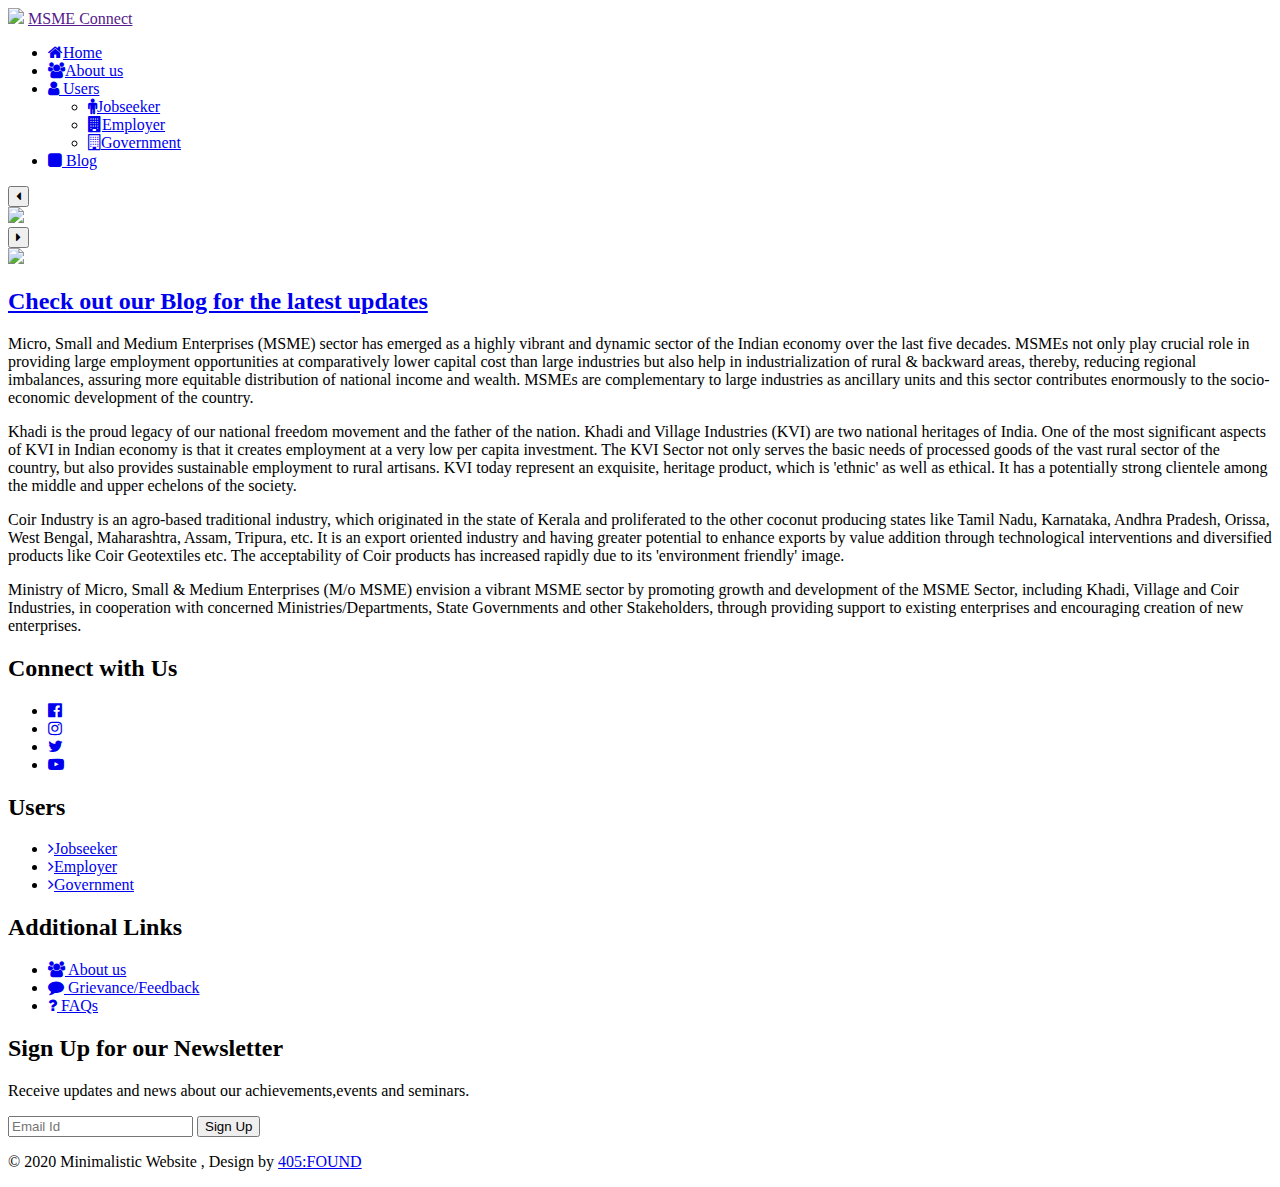
==== index.html @ 030dddd5 "added index.html" ====
<!DOCTYPE html>
<html lang="en">
<head>
    <meta charset="UTF-8">
    <title>Home</title>
    <link rel="stylesheet" href="css/style.css">
    <script src="https://ajax.googleapis.com/ajax/libs/jquery/3.5.1/jquery.min.js"></script>
    <link rel="stylesheet" href="https://stackpath.bootstrapcdn.com/font-awesome/4.7.0/css/font-awesome.min.css" integrity="sha384-wvfXpqpZZVQGK6TAh5PVlGOfQNHSoD2xbE+QkPxCAFlNEevoEH3Sl0sibVcOQVnN" crossorigin="anonymous">
    
</head>
<body onload="func()">   
    
    <div id="loader-bg">
                
        <div class="loader">
    
            <span></span>
            <span></span>
            <span></span>
            <span></span>
            <span></span>
            <span></span>
            <span></span>
            <span></span>
            <span></span>
            <span></span>
            <span></span>
            <span></span>
            <span></span>
            <span></span>
            <span></span>

        </div>
                
    </div>     
    
    
    <div class="container">
        
    <header class="header">

    <img src="Images/logo.png">
        
    <a class="link-title" href="">MSME Connect</a>    
    
    </header>
        
    <nav class="menu">
                
       <ul class="menu-list" id="menu-open">        
                   
           <li><a class="current" href="index.html"><i class="fa fa-home"></i>Home</a></li>
        
           <li><a href="about.html"><i class="fa fa-users"></i>About us</a></li>
                               
           <li><a href="users.html"><i class="fa fa-user"></i> Users</a>
                
                <ul class="sub">
           
                    <li><a href="form.html"><i class="fa fa-male"></i>Jobseeker</a></li>
                   
                    <li><a href="form.html"><i class="fa fa-building"></i>Employer</a></li>
                   
                    <li><a href="form_a.html"><i class="fa fa-building-o"></i>Government</a></li>
               
                </ul>    
            
            </li>

            <li><a href="blog.html"><i class="fa fa-square"></i> Blog</a></li>

                      
        </ul>            
                
    </nav>
        
        <article class="main">
                   
            <div class="box">        
            
                <div><button onclick="prev()" class="prev"><i class="fa fa-caret-left"></i></button></div>
    
                <img id="slider" src="Images/1.jpg">
    
                <div><button onclick="next()" class="next"><i class="fa fa-caret-right"></i></button></div>
        
            </div>
            
            <div class="poster">
                <div class="poster-pic">
                    <img src="Images/blog_poster.jpg">
                </div> 
                <div class="poster-text">
                    <h2><a href="blog.html">Check out our Blog for the latest updates</a></h2>
                </div>
            </div>   

            <div class="text">
            
                <p>Micro, Small and Medium Enterprises (MSME) sector has emerged as a highly vibrant and dynamic sector of the Indian economy over the last five decades. MSMEs not only play crucial role in providing large employment opportunities at comparatively lower capital cost than large industries but also help in industrialization of rural & backward areas, thereby, reducing regional imbalances, assuring more equitable distribution of national income and wealth. MSMEs are complementary to large industries as ancillary units and this sector contributes enormously to the socio-economic development of the country.</p>
                <p>Khadi is the proud legacy of our national freedom movement and the father of the nation. Khadi and Village Industries (KVI) are two national heritages of India. One of the most significant aspects of KVI in Indian economy is that it creates employment at a very low per capita investment. The KVI Sector not only serves the basic needs of processed goods of the vast rural sector of the country, but also provides sustainable employment to rural artisans. KVI today represent an exquisite, heritage product, which is 'ethnic' as well as ethical. It has a potentially strong clientele among the middle and upper echelons of the society.</p> 
                <p>Coir Industry is an agro-based traditional industry, which originated in the state of Kerala and proliferated to the other coconut producing states like Tamil Nadu, Karnataka, Andhra Pradesh, Orissa, West Bengal, Maharashtra, Assam, Tripura, etc. It is an export oriented industry and having greater potential to enhance exports by value addition through technological interventions and diversified products like Coir Geotextiles etc. The acceptability of Coir products has increased rapidly due to its 'environment friendly' image.</p>   
                <p>Ministry of Micro, Small & Medium Enterprises (M/o MSME) envision a vibrant MSME sector by promoting growth and development of the MSME Sector, including Khadi, Village and Coir Industries, in cooperation with concerned Ministries/Departments, State Governments and other Stakeholders, through providing support to existing enterprises and encouraging creation of new enterprises.</p>
            </div>
            
        </article>
        
        <footer class="footer-style">
        
            <div class="footer-text">   
                
                
                
                <div class="col">
                    
                    <div class="footer-heading"><h2 class="special-footer">Connect with Us</h2></div>
                        
                        <ul class="social">
        
                            <li><a href="#">
                                <span></span>
                                <span></span>
                                <span></span>
                                <span></span>
                                <i class="fa fa-facebook-official"></i>
                                </a>
                            </li>
            
                            <li><a href="#">
                                <span></span>
                                <span></span>
                                <span></span>
                                <span></span>
                                <i class="fa fa-instagram"></i>
                                </a>
                            </li>
            
                            <li><a href="#">
                                
                                <span></span>
                                <span></span>
                                <span></span>
                                <span></span>
                                <i class="fa fa-twitter"></i>
                                </a>
                            </li>
            
                            <li><a href="#">
                                
                                <span></span>
                                <span></span>
                                <span></span>
                                <span></span>
                                <i class="fa fa-youtube-play"></i>
                                </a>
                            </li>
            
                        </ul>            
                    
                </div>

                <div class="col">
                    
                    <div class="footer-heading"><h2 class="user">Users</h2></div>
                    
                    <ul>
                        
                        <li><a href="form.html"><i class="fa fa-angle-right"></i>Jobseeker</a></li>
                        <li><a href="form.html"><i class="fa fa-angle-right"></i>Employer</a></li>
                        <li><a href="form_a.html"><i class="fa fa-angle-right"></i>Government</a></li>
                    
                    </ul>
                    
                </div>
                    
                <div class="col">
                    
                    <div class="footer-heading"><h2>Additional Links</h2></div>
                        
                    <ul class="footer-menu">        
                
                        <li><a href="about.html"><i class="fa fa-users"></i> About us</a></li>
        
                        <li><a href="feedback.html"><i class="fa fa-comment"></i> Grievance/Feedback</a></li>
           
                        <li><a href="faq.html"><i class="fa fa-question"></i> FAQs</a></li>
           
                    </ul>
    
                    </div>
                    
                    
                    <div class="col">
                    
                        <div class="footer-heading"><h2 class="spl">Sign Up for our Newsletter</h2></div>
                    
                        <p>Receive updates and news about our achievements,events and seminars.</p>
                        
                        <form class="newsletter">
                        
                            <input type="text" class="input-field-footer" placeholder="Email Id" required>
                        
                            <button type="submit" class="submit-btn-footer">Sign Up</button>
                        
                        </form>
                        
                    </div>
                </div>
            
            
                        
                        
                <div class="bottom">
                        
                        <div class="cprt">                    
                            <p> &copy; 2020 Minimalistic Website , Design by <a href="#">405:FOUND</a></p>
                        </div>
                </div>   
            
                      
        </footer>
        
    </div> 
    
     <script>
         
        var loading = document.getElementById('loader-bg');
         
        function func(){
        loading.style.display = 'none';
        }
         
         var images = ["Images/1.jpg","Images/2.jpg","Images/3.jpg","Images/4.jpg"];
         var num=0;
         
        function next() {
            var slider=document.getElementById("slider");
            num++;
            if(num>=images.length)
                num=0;
            slider.src=images[num];
        }
         
        function prev() {
            var slider=document.getElementById("slider");
            num--;
            if(num<0)
                num=images.length-1;
            slider.src=images[num];
        }
        
        var t = setInterval(move,5000);
         
        var n=0; 
        
        function move() {
            var pic=document.getElementById("slider");
            n++;
            if(n>=images.length)
                n=0;
            pic.src=images[n];

        }   
        
        $(function() {
         
            $('.menu-list li').hover(function() {$('ul.sub',this).slideDown(500);},function() {$('ul.sub',this).slideUp(300);});
            });
         
    </script>
    
</body>
</html>
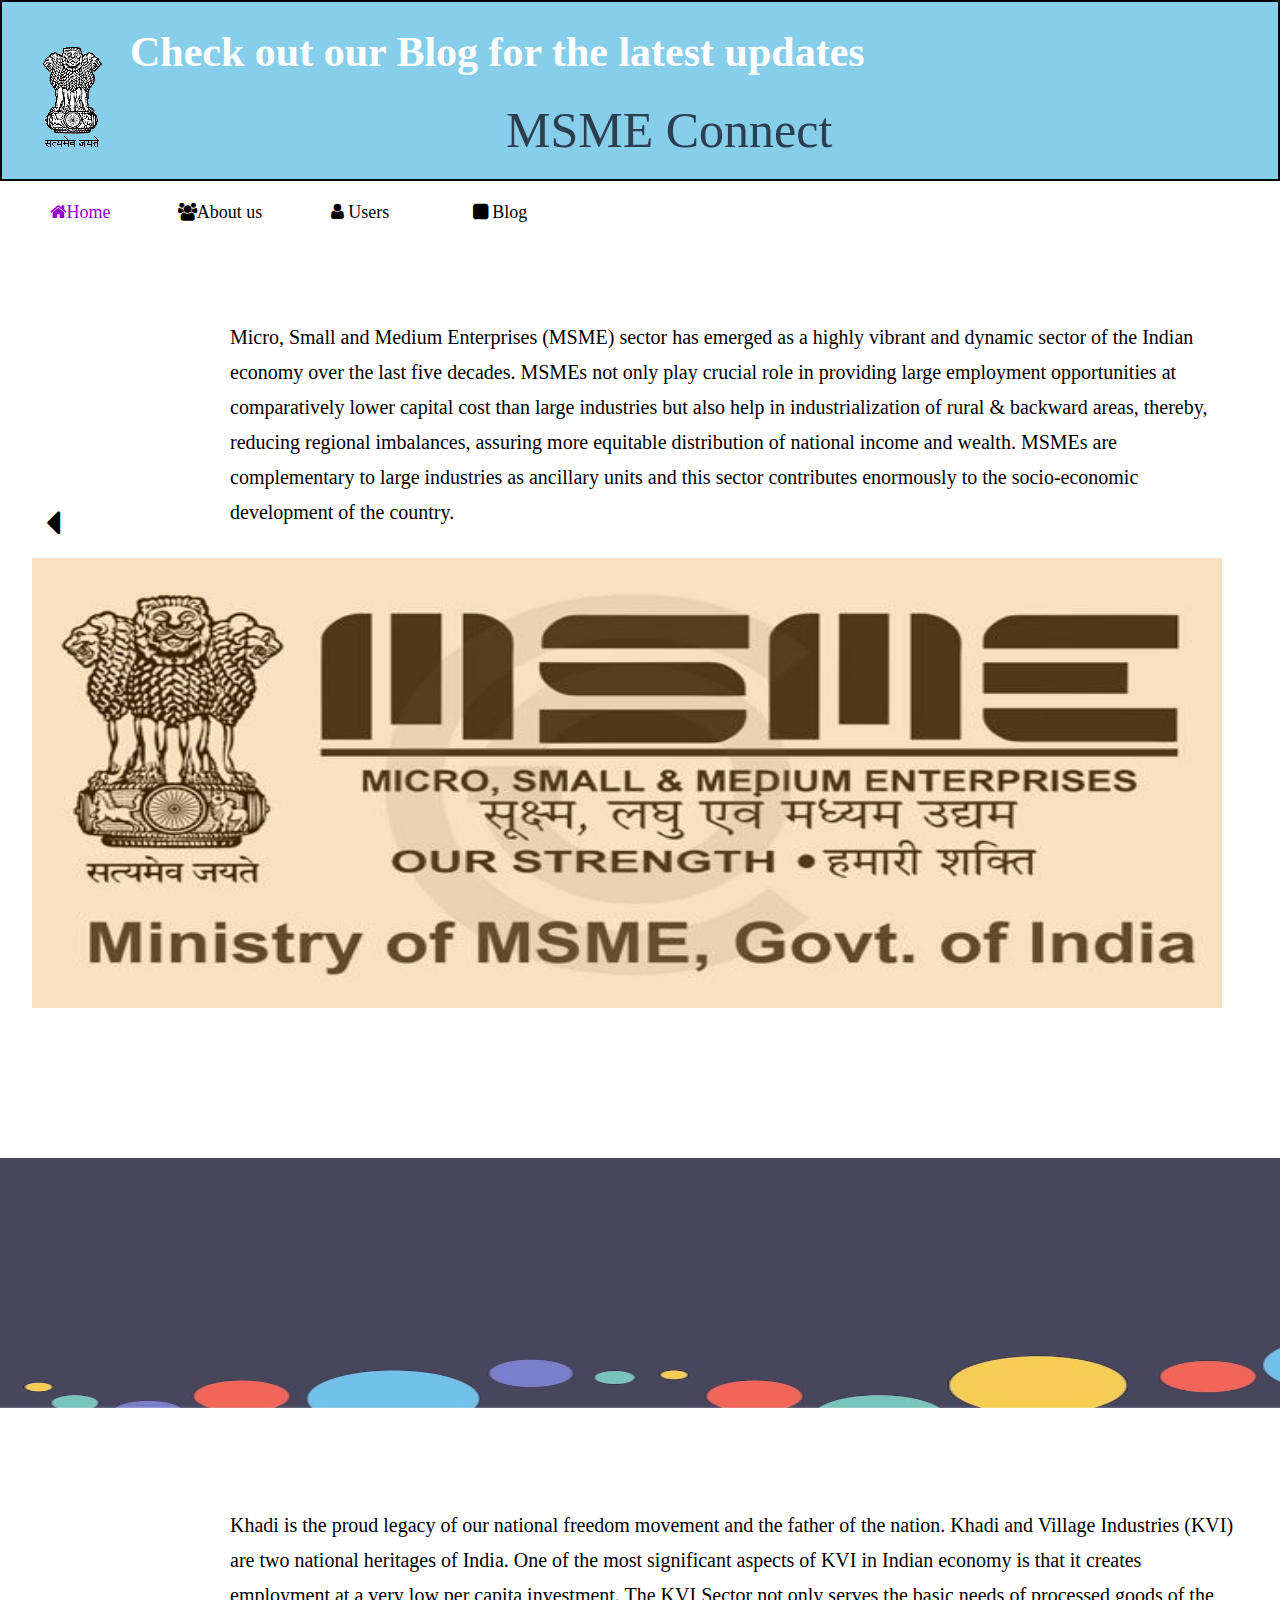
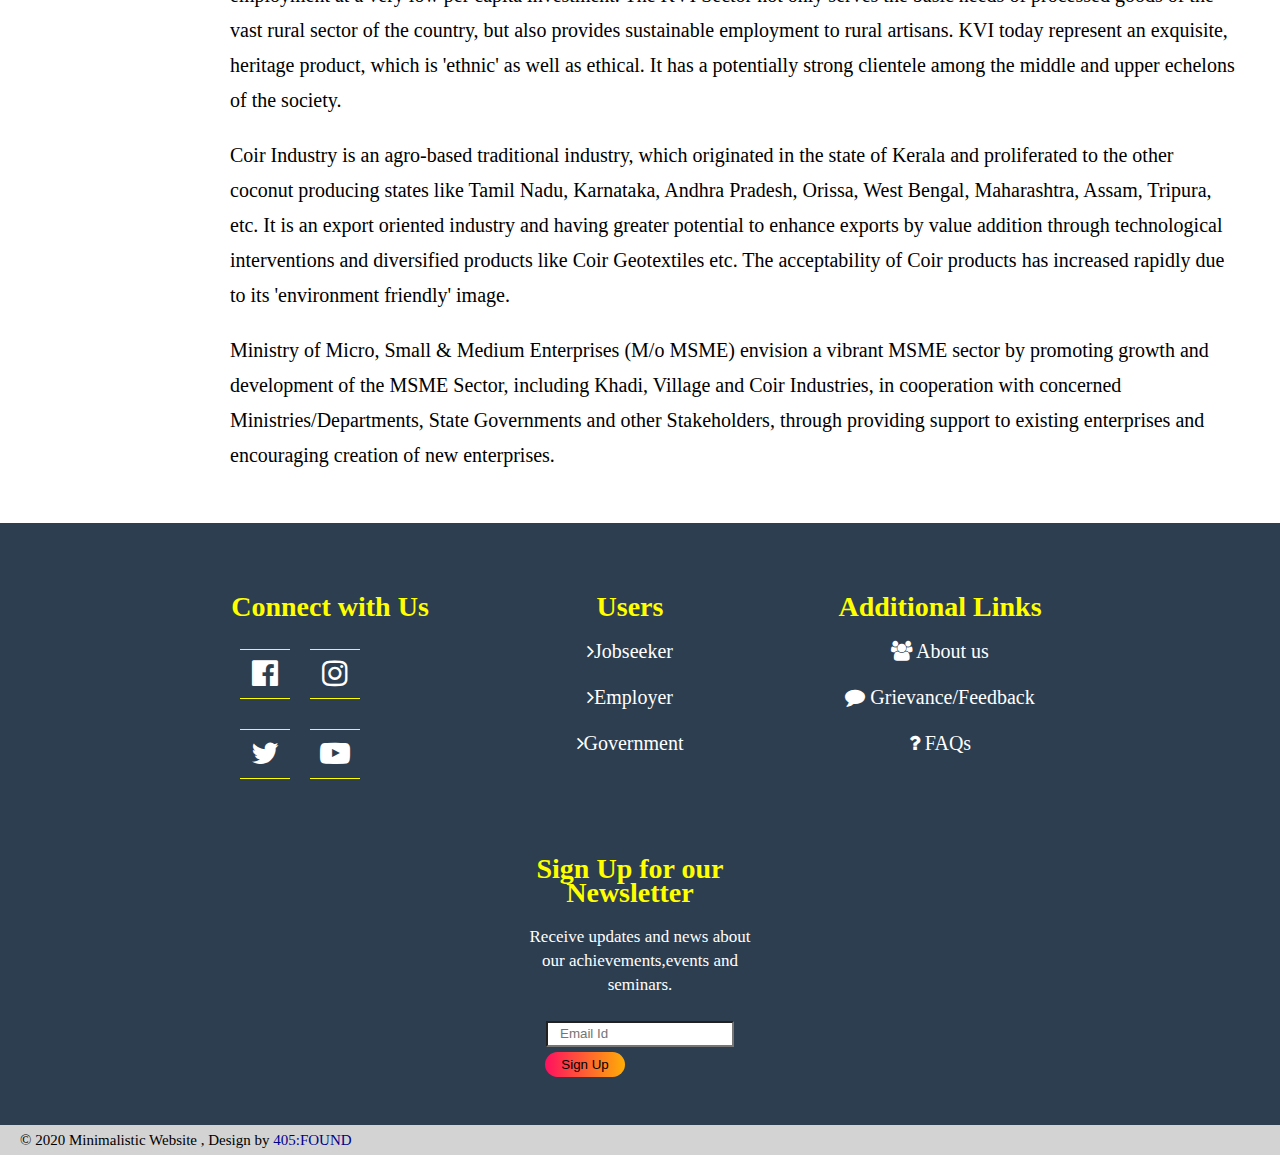
==== commit 9fc20042: "Check" ====
--- a/index.html
+++ b/index.html
@@ -225,7 +225,6 @@
      <script>
          
         var loading = document.getElementById('loader-bg');
-         
         function func(){
         loading.style.display = 'none';
         }
--- a/css/style.css
+++ b/css/style.css
@@ -0,0 +1,1051 @@
+body{
+    background: white;
+    margin: 0 ;
+    overflow-x: hidden;
+}
+
+.container{
+    width: 100%;
+    margin:0 auto;
+    background: white;
+    box-shadow: 0px 9px 13px 5px;
+    z-index: 1;
+}
+
+.header{
+    padding: 45px 0 20px 40px;
+    border: 2px solid black;
+    background-color: skyblue;
+}
+
+.menu{
+    padding: 6px 0 6px 0px;
+    width:100%;
+    height: 60px;
+}
+
+.menu ul{
+    list-style: none;
+    margin: 0;
+    padding: 0;
+    display: flex;
+}
+
+.menu li{
+    float: left;
+    width: 100px;
+    height: 50px;
+    line-height: 50px;
+    text-align: center;
+    position: relative;
+    margin: 0 20px;
+}
+
+.menu li a{
+    width: 120%;
+    height: 100%;
+    display: block;
+    color: black;
+    text-decoration: none;
+    font-size: 18px;
+    margin-left: 0;
+}
+
+.menu li a:hover{
+    background-color: #2c3e50;
+    color: white;
+}
+
+.menu ul .sub{
+    position: absolute;
+    display: none;
+    width: 120px;
+    background-color: white;
+}
+
+.menu ul .sub li a{
+    margin-left: -20px;
+}
+
+.main button{
+    margin-top: 225px;
+    float: left;
+    height: 50px;
+    cursor: pointer;
+    background-color: white;
+    font-size: 40px;    
+    border-style: none;
+}
+    
+.main button:hover{
+    color: grey;
+}
+    
+.main .box{
+    margin-left: -210px;
+}
+    
+.main img{
+    box-shadow: 1px 2px 10px 5px white;
+    float: left;
+    margin-right: 12px;
+    margin-left: 12px;
+    margin-top: 10px;
+    width: 1190px;
+    height: 450px;
+    margin-bottom: 100px;
+}
+    
+.main .prev{
+    margin-left: 20px;
+    box-shadow: 0; 
+}
+    
+.main .next{
+    margin-right: 0px
+}
+
+.main .text{
+    margin-top: 20px;
+    padding: 0px;
+    font-size: 20px;
+    line-height: 35px;
+
+}
+
+.main .poster-pic img{
+    width: 1350px;
+    height: 250px;
+    margin-top: 50px;
+    margin-left: -231px;
+}
+
+.main .poster-text h2 a{
+    position: relative;
+    bottom: 230px;
+    font-size: 42px;
+    left: -100px;
+    text-decoration: none ;
+    color: white;
+}
+
+.main .poster-text h2 a:hover{
+    color: yellow;
+    text-decoration: underline;
+    text-decoration-color: white;
+}
+
+/* .main .poster-text{
+    position: relative;
+} */
+    
+.footer-style{
+    padding-top:32px;
+    font-size: 15px;
+    line-height: 24px;
+    font-family: 'open_sanssemibold';
+    width: 100%;
+    overflow: hidden;
+    padding-bottom: 100px;
+    background: #2C3E50;
+    height: 500px;
+}
+    
+.footer-style .footer-text{
+    width: 940px;
+    margin: 0 auto;
+    position: relative;
+}
+
+.footer-text .col{
+    width: 240px;
+    float: left;
+    margin-top: 20px;
+    margin-right: 30px;
+    margin-left: 40px;
+    margin-bottom: 40px;
+    text-align: center;
+}
+ 
+.col p{
+    color: white;
+    font-size: 17px;
+}
+    
+.col a{
+    color: white;
+    text-decoration: none;
+    font-size: 20px;
+    margin-left: -60px;
+}
+
+.footer-heading{
+    margin-left: -20px;
+    margin-bottom: 20px ;
+}
+
+.col a:hover{
+    color: yellow;
+}
+    
+.col h2{
+    color: yellow;
+    font-size: 28px;
+}
+
+.col .special-footer{
+    margin-left: 20px;
+    margin-bottom:-20px ;
+}
+
+.col ul{
+    list-style: none;
+}
+
+.footer-style .bottom{
+    height: 30px;
+    line-height: 30px;
+    background-color: lightgray;
+}
+
+.bottom .cprt{
+    width: 940px;
+    margin-top:570px;
+    margin-bottom: 3px;
+    margin-left: 0px;
+    margin-right: 10px;
+    position: relative;
+    padding-bottom: 50px;
+    padding-left: 20px;
+}
+
+.bottom .cprt a{
+    text-decoration: none;
+    color: darkblue;
+    font-family: "Algerian";
+}
+
+.bottom .cprt a:hover{
+    color: red;
+}
+
+.col .newsletter .input-field-footer{
+    width: 160px;
+    height: 20px;
+    line-height: 20px;
+    background-color: #FFF;
+    margin-top: 7px;
+    padding-left: 12px;
+    padding-right: 12px;
+}
+
+.col .newsletter .submit-btn-footer{
+    width: 80px;
+    padding: 5px 2px;
+    cursor: pointer;
+    display: block;
+    margin: auto;
+    margin-left: 25px;
+    margin-top: 5px;
+    background: linear-gradient(to right,#ff105f,#ffad06);
+    border: 0;
+    outline: 0;
+    border-radius: 30px;
+}
+
+.col .newsletter .submit-btn-footer:hover{
+    color: white; 
+}
+
+.col ul li{
+    margin-bottom: 20px;
+}
+    
+.col .social li a{
+    
+    display: block;
+    position: relative;
+    width: 50px;
+    height: 50px;
+    line-height: 50px;
+    font-size: 30px;
+    text-align: center;
+    background: #2C3E50;
+    color: white;
+    margin: 0 10px;
+    margin-top: 30px;
+    margin-right: 30px;
+    margin-left: -10px;
+    transition: .5s;
+    float: left;
+}
+
+.col .social li a span{
+    position: absolute;
+    transition: transform .5s;
+}
+
+.col .social li a span:nth-child(1),
+.col .social li a span:nth-child(3) 
+{
+    width: 100%;
+    height: 1px;
+    background: yellow;
+}
+
+.col .social li a span:nth-child(1){
+    top: 0;
+    left: 0;
+    transform-origin: right;
+}
+
+.col .social li a:hover span:nth-child(1){
+    transform: scaleX(0);
+    transform-origin: left;
+    transition: transform .5s;
+}
+
+.col .social li a span:nth-child(3){
+    bottom: 0;
+    left: 0;
+    transform-origin: left;
+}
+
+.col .social li a:hover span:nth-child(3){
+    transform: scaleX(0);
+    transform-origin: right;
+    transition: transform .5s;
+}
+
+.col .social li a span:nth-child(2),
+.col .social li a span:nth-child(4) 
+{
+    width: 1px;
+    height: 100%;
+    background: yellow;
+}
+
+.col .social li a span:nth-child(2){
+    top: 0;
+    left: 0;
+    transform: scaleY(0);
+    transform-origin: bottom;
+}
+
+.col .social li a:hover span:nth-child(2){
+    transform: scaleY(1);
+    transform-origin: top;    
+    transition: transform .5s;
+}
+
+.col .social li a span:nth-child(4){
+    top: 0;
+    right: 0;
+    transform: scaleY(0);
+    transform-origin: top;
+}
+
+.col .social li a:hover span:nth-child(4){
+    transform: scaleY(1);
+    transform-origin: bottom;    
+    transition: transform .5s;
+}
+
+h1 {
+    margin: 0px;
+    color:black;
+    font-size: 24px;
+    font-family: "Arial Black";
+    font-weight: normal;
+}
+
+h2{
+    color: white;
+    font-size: 15px;
+    margin: 20px 0 5px 0;
+}
+
+.main{
+    margin: 0 0 0 230px;
+    padding: 0px 40px 30px 0;
+    color:Black;
+    font-family: "Georgia";
+    font-size: 13px;
+    line-height: 18px;
+    text-emphasis: justify; 
+}
+
+.link-title{
+    text-decoration: none;
+    font-size: 24px;
+    color: #2c3e50;
+    font-size: 50px;
+    margin-left: 400px;
+    
+}
+
+#home-image img {
+    width: 100%;
+}   
+
+.menu .current {
+    color: darkviolet;   
+}
+
+/****ABOUT PAGE STYLES****/
+
+#about-page .description {
+    clear: both;
+    margin-left: -150px;
+    margin-top: 150px;
+}
+
+#about-page .description ul li{
+    font-size: 24px;
+    margin-bottom: 25px;
+    list-style: square;
+}
+
+.inner-banner img{
+    width: 100%;
+    height: 250px;
+    margin-top: 100px;
+}
+
+.inner-banner .inner-text h2,h3{
+    position: relative;
+    color: white;
+}
+
+.inner-banner .inner-text {
+    width: 100%;
+    position: relative;
+    margin-top: -200px;
+}
+
+.inner-banner .inner-text h2{
+    font-size: 42px;
+    margin-left: 100px;
+}
+
+.inner-banner .inner-text h3{
+    font-size: 20px;
+    margin-left: 100px;    
+}
+
+.inner-banner .inner-text h3 a{
+    text-decoration: none;
+    color: #039eee;
+}
+
+/***USERS STYLES***/
+
+.users-head h1{
+    margin-left: 500px;
+    margin-top: 40px;
+    text-decoration: underline;
+    font-family:"Algerian";
+    color: purple;
+    text-decoration-color: black;
+}
+
+.card{
+    top: 50%;
+    left: 10%;
+    margin-top: 200px;
+    width: 250px;
+    height: 350px;
+    bottom: 50px;
+}
+
+.card .front img{
+    height: 350px;
+    width: 250px;
+    position: absolute;
+}
+
+.card .back{
+    position: absolute;
+    width: 100%;
+    height: 100%;
+    background: grey;
+}
+
+.card .back .details{
+    position: absolute;
+    top: 50%;
+    transform: translateY(-50%);
+    left: 0;
+    width: 100%;
+    text-align: center;
+    padding: 20px;
+    box-sizing: border-box;
+}
+
+.card .back .details h2{
+    margin: 0;
+    padding: 0;
+    font-size: 28px;
+    color: #000;
+    margin-bottom: 20px;
+}
+
+.card .back .details .users-btn{
+    text-decoration: none;
+    /* border: 2px solid white; */
+    /* border-radius: 10px; */
+    letter-spacing: 2px;
+    color: #fff;
+    font-size: 20px;
+    margin-right: 10px;
+    margin-left: 10px;
+    /* background-color: #2C3E50; */
+}
+
+.card .back .details .users-btn:hover{
+    text-decoration: underline;
+    text-decoration-color: black;
+}
+
+#c2{
+    left: 40%;
+    margin-top:-351px;
+    width: 250px;
+    height: 350px;
+}
+
+#c3{
+    left: 70%;
+    margin-top:-351px;
+    width: 250px;
+    height: 350px;
+}
+
+
+
+/**LOGIN STYLES**/
+
+.forms1 {
+    height: 84.7%;
+    width: 100%;
+    background-image: url('https://images.pexels.com/photos/848573/pexels-photo-848573.jpeg?auto=compress&cs=tinysrgb&dpr=1&w=500');
+    background-position: center;
+    background-size: cover;
+    /* position: absolute; */
+}
+
+.forms2 {
+    height: 84.7%;
+    width: 100%;
+    background-image: url('https://images.pexels.com/photos/848573/pexels-photo-848573.jpeg?auto=compress&cs=tinysrgb&dpr=1&w=500');
+    background-position: center;
+    background-size: cover;
+    /* position: absolute; */
+}
+
+#form1 .footer-style .footer-text .col{
+    margin-top: 30px;
+}
+
+#form2 .footer-style .footer-text .col{
+    margin-top: 30px;
+}
+
+#form1 .menu{
+    height: 44px;
+}
+
+#form2 .menu{
+    height: 44px;
+}
+
+.form-box{
+    width: 380px;
+    height: 525px;
+    position: relative;
+    /* margin-top: 50px; */
+    margin-bottom: 0px;
+    margin-left: auto;
+    margin-right: auto;
+    padding: 5px;   
+}
+
+.button-box{
+    width: 220px;
+    margin: 35px auto;
+    position: relative;
+    box-shadow: 0 0 20px 9px;
+    border-radius: 30px;
+}
+
+.button-box a{
+    color: black;
+    text-decoration: none;
+    cursor: pointer;
+}
+
+.button-box a:hover{
+    color: white;
+}
+
+.toggle-btn{
+    padding: 10px 30px;
+    background: transparent;
+    border: 0;
+    outline: none;
+    position: relative;
+}
+
+.forms1 #btn{
+    top: 0;
+    left: 0;
+    position: absolute;
+    width: 110px;
+    height: 100%;
+    background: linear-gradient(to right,#ff105f,#ffad06);
+    border-radius: 30px;
+    transition: .5s;
+}
+
+.icons {
+    margin: 30px auto;
+    text-align: center;
+}
+
+.icons a{
+    width: 30px;
+    color: lightyellow;
+    margin: 0 12px;
+    box-shadow: 0 0 20px 0 #7f7f7f3d;
+    cursor: pointer;
+    border-radius: 50%;
+    font-size: 25px; 
+}
+
+.icons a:hover{
+    color: #2c3e50;
+}
+
+.input-group{
+    top: 180px;
+    position: absolute;
+    width: 280px;
+    transition: .5s;
+}
+
+.input-field{
+    width: 100%;
+    padding: 10px  0;
+    margin: 5px;
+    margin-left: 50px;
+    border-left: 0;
+    border-right: 0;
+    border-top: 0;
+    border-bottom: 1px solid black;
+    outline: none;
+    background: transparent;
+}
+
+.input-group input::placeholder{
+    color: black;
+}
+
+.submit-btn {
+
+    width: 40%;
+    padding: 10px 30px;
+    display: block;
+    margin: auto;
+    margin-left: 140px;
+    color: #fff;
+    font-size: 18px;
+    text-transform: uppercase;
+    font-family: sans-serif;
+    box-sizing: border-box; 
+    background: linear-gradient(90deg,#03a9f4,#f441a5,#ffeb3b,#03a9f4);
+    background-size: 400%;
+    z-index: 1;
+    text-decoration:none;
+    border-radius: 30px;
+}
+
+.submit-btn:hover{
+    animation: animate 8s linear infinite;
+}
+
+@keyframes animate{
+    0%{
+        background-position: 0%;
+    }
+    100%{
+        
+        background-position: 400%;
+    }
+}
+
+.submit-btn:before{
+    content:'';
+    position: absolute;
+    top: -5px;
+    left: -5px;
+    right: -5px;
+    bottom: -5px;
+    z-index: -1;
+    background-size: 400%; 
+    background: linear-gradient(90deg,#03a9f4,#f441a5,#ffeb3b,#03a9f4);
+    border-radius: 40px;
+    opacity: 0;
+    transition: 0.5s;
+
+}
+
+.submit-btn:hover:before
+{
+    filter: blur(20px);
+    opacity: 1;
+    animation: animate 8s linear infinite;
+}
+
+
+
+.submit-btn2 {
+    width: 45%;
+    padding: 10px 25px;
+    display: block;
+    margin: auto;
+    margin-left: 120px;
+    margin-bottom: -20px;
+    color: #fff;
+    font-size: 18px;
+    text-transform: uppercase;
+    font-family: sans-serif;
+    box-sizing: border-box; 
+    background: linear-gradient(90deg,#03a9f4,#f441a5,#ffeb3b,#03a9f4);
+    background-size: 400%;
+    z-index: 1;
+    text-decoration:none;
+    border-radius: 30px;
+}
+
+.submit-btn2:hover{
+    animation: animate 8s linear infinite;
+}
+
+@keyframes animate{
+    0%{
+        background-position: 0%;
+    }
+    100%{
+        
+        background-position: 400%;
+    }
+}
+
+.submit-btn2:before{
+    content:'';
+    position: absolute;
+    top: -5px;
+    left: -5px;
+    right: -5px;
+    bottom: -5px;
+    z-index: -1;
+    background-size: 400%; 
+    background: linear-gradient(90deg,#03a9f4,#f441a5,#ffeb3b,#03a9f4);
+    border-radius: 40px;
+    opacity: 0;
+    transition: 0.5s;
+}
+
+.submit-btn2:hover:before
+{
+    filter: blur(20px);
+    opacity: 1;
+    animation: animate 8s linear infinite;
+}
+
+
+#form1 .check-box{
+    margin: 30px 10px 30px 50px;
+}
+
+#form2 .check-box{
+    margin: 10px 10px 30px 50px;
+}
+
+#form1 .pass{
+    color: #ccc;
+    font-size: 14px;
+    bottom: 70px;
+    position: absolute;
+    font-family: sans-serif;
+}
+
+#form2 .agree{
+    color: #ccc;
+    font-size: 14px;
+    bottom: 50px;
+    position: absolute;
+    font-family: sans-serif;
+}
+
+.forms2 #btn{
+    top: 0;
+    right: 0;
+    position: absolute;
+    width: 110px;
+    height: 100%;
+    background: linear-gradient(to right,#ff105f,#ffad06);
+    border-radius: 30px;
+    transition: .5s;
+}
+
+#form1 .header{
+    padding: 10px 0 10px 40px;
+    border: 2px solid black;
+}
+
+#form1 .footer-style{
+    margin-top: 100px;
+}
+
+#form2 .header{
+    padding: 10px 0 10px 40px;
+    border: 2px solid black;
+}
+
+#form2 footer{
+    margin-top: 100px;
+}
+
+.form1_a .button-box{
+    width: 100px;
+}
+
+
+/****LOADER STYLES****/
+
+
+#loader-bg{
+    display: flex;
+    justify-content: center;
+    align-items: center;
+    background: #9c27b0;
+    width: 100%;
+    height: 100%;
+    position: fixed;
+    top: 0;
+    left: 0;    
+    z-index: 99999;
+}
+
+
+.loader{
+    position: relative;
+    width: 300px;
+    height: 300px;
+    transform-style: preserve-3d;
+    transform: perspective(500px) rotateX(60deg);
+}
+
+.loader span{
+    position: absolute;
+    display: block;
+    border: 5px solid cyan;
+    box-shadow: 0 5px 0 #ccc,
+                inset 0 5px 0 #ccc;
+    box-sizing: border-box;
+    border-radius: 50%;
+    animation: animated 3s ease-in-out infinite;
+}
+
+@keyframes animated{
+    0%,100%{
+        transform: translateZ(-100px);
+    }
+    50%{
+        transform: translateZ(100px);
+    }
+}
+
+.loader span:nth-child(1)
+{
+    top: 0;
+    left: 0;
+    bottom: 0;
+    right: 0;
+    animation-delay: 1.4s;
+}
+
+.loader span:nth-child(2){
+    top: 10px;
+    left: 10px;
+    bottom: 10px;
+    right: 10px;
+    animation-delay: 1.3s;
+}
+
+.loader span:nth-child(3){
+    top: 20px;
+    left: 20px;
+    bottom: 20px;
+    right: 20px;
+    animation-delay:1.2s;
+}
+
+.loader span:nth-child(4){
+    top: 30px;
+    left: 30px;
+    bottom: 30px;
+    right: 30px;
+    animation-delay: 1.1s;
+}
+
+.loader span:nth-child(5){
+    top: 40px;
+    left: 40px;
+    bottom: 40px;
+    right: 40px;
+    animation-delay: 1s;
+}
+
+.loader span:nth-child(6){
+    top: 50px;
+    left: 50px;
+    bottom: 50px;
+    right: 50px;
+    animation-delay: 0.9s;
+}
+
+.loader span:nth-child(7){
+    top: 60px;
+    left: 60px;
+    bottom: 60px;
+    right: 60px;
+    animation-delay: 0.8s;
+}
+
+.loader span:nth-child(8){
+    top: 70px;
+    left: 70px;
+    bottom: 70px;
+    right: 70px;
+    animation-delay: 0.7s;
+}
+
+
+.loader span:nth-child(9){
+    top: 80px;
+    left: 80px;
+    bottom:80px;
+    right: 80px;
+    animation-delay: 0.6s;
+}
+
+.loader span:nth-child(10){
+    top: 90px;
+    left: 90px;
+    bottom: 90px;
+    right: 90px;
+    animation-delay: 0.5s;
+}
+
+
+.loader span:nth-child(11){
+    top: 100px;
+    left: 100px;
+    bottom: 100px;
+    right: 100px;
+    animation-delay: 0.4s;
+}
+
+
+.loader span:nth-child(12){
+    top: 110px;
+    left: 110px;
+    bottom: 110px;
+    right: 110px;
+    animation-delay: 0.3s;
+}
+
+.loader span:nth-child(13){
+    top: 120px;
+    left: 120px;
+    bottom: 120px;
+    right: 120px;
+    animation-delay: 0.2s;
+}
+
+.loader span:nth-child(14){
+    top: 130px;
+    left: 130px;
+    bottom: 130px;
+    right: 130px;
+    animation-delay: 0.1s;
+}
+
+.loader span:nth-child(15){
+    top: 140px;
+    left: 140px;
+    bottom: 140px;
+    right: 140px;
+    animation-delay: 0s;
+}
+
+/***FEEDBACK STYLES***/
+
+#contact .container{
+    background-color: aquamarine;
+}
+
+#feedback #form {
+    width: 500px;
+    border: 2px solid black;
+    padding: 10px 10px 10px 10px;
+    margin: 0 auto;
+    margin-left: 220px;
+    background: rgb(5, 99, 136) ;  
+    box-shadow: 0px 9px 13px 5px;
+    border-radius: 5px;
+    margin-bottom: 50px;
+}
+
+#feedback .page-heading {
+    text-align: center;
+    margin-bottom: 20px;
+    margin-top: 0px;
+    margin-left: 80px;
+    margin-right: 190px;
+    color: black;
+    font-family:"ALgerian"; 
+}
+
+#feedback #form input {
+    width: 100%;
+    border-radius: 5px;
+    height: 20px;
+    background: white ;
+}
+
+#feedback #form #message{
+    width: 100%;
+    border-radius: 5px;
+    background: white;
+    border: 2px solid black;
+}
+
+#feedback #form p{
+    color: yellow;
+}
+
+#feedback #form #submit{
+    height: 30px;
+    background: aquamarine;
+    color: black;
+    cursor: pointer;
+}
+
+
+#feedback #form #submit:hover{
+    color: yellow;
+    background-color: #2c3e50;
+}
